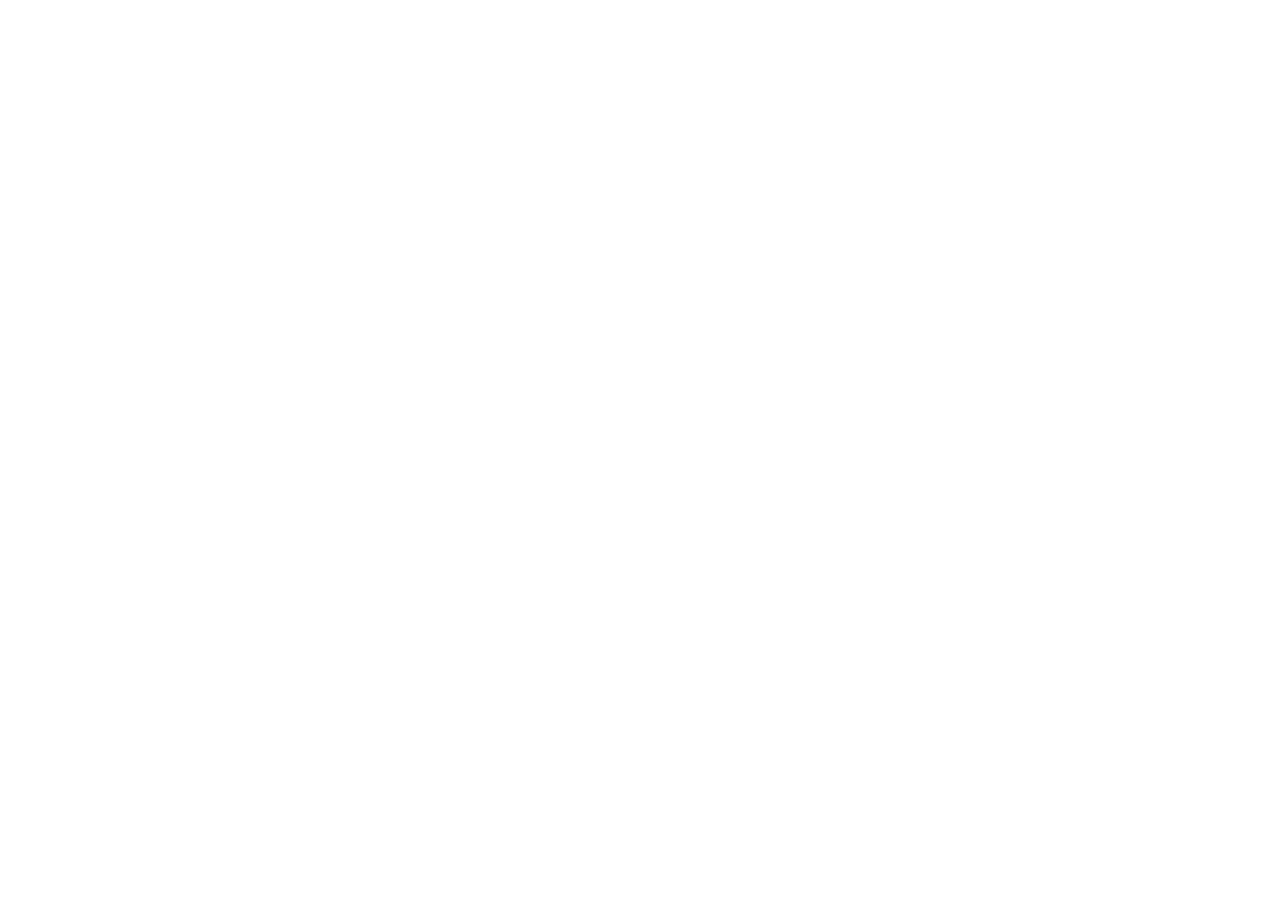
==== first.html @ 7a079f0b "Added more basic html features" ====
<!DOCTYPE html>
<html lang="en">
<head>
    <meta charset="UTF-8">
    <meta name="viewport" content="width=device-width, initial-scale=1.0">
    <title>Document</title>
</head>
<body>
    
</body>
</html>
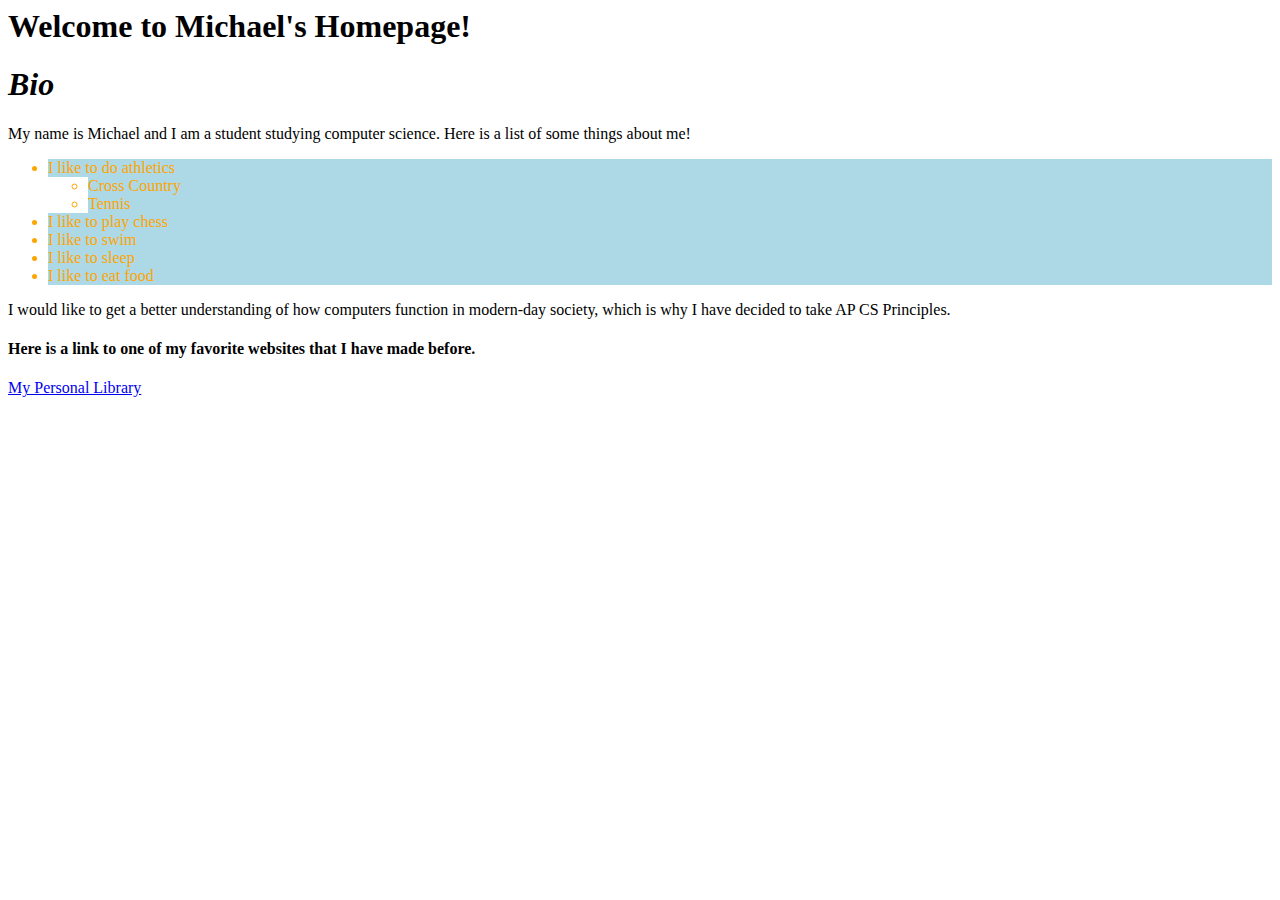
==== commit 5088b369: "Updated that the link does not work anymore." ====
--- a/first.html
+++ b/first.html
@@ -1,11 +1,34 @@
-<!DOCTYPE html>
-<html lang="en">
-<head>
-    <meta charset="UTF-8">
-    <meta name="viewport" content="width=device-width, initial-scale=1.0">
-    <title>Document</title>
-</head>
-<body>
-    
-</body>
-</html>          +<DOCTYPE! html>
+    <html lang="en"></html>
+    <html>
+        <meta charset="UTF-8">
+        <meta name="viewport" content="width=device-width, initial-scale=1.0">
+        <head> <style> li {background-color:lightblue;
+        color:orange;}
+        </style>
+            <title>Homepage</title>
+        </head>
+        <body>
+            <h1>Welcome to Michael's Homepage!</h1>
+             <p><h1><i>Bio</i></h1>
+            My name is Michael and I am a student studying computer science.
+            Here is a list of some things about me!
+            <ul>
+            <li>I like to do athletics</li>
+                <ul><li>Cross Country</li></ul>
+                <ul><li>Tennis</li></ul>
+            <li>I like to play chess</li>
+            <li>I like to swim</li>
+            <li>I like to sleep</li>
+            <li>I like to eat food</li>
+            </ul></p>
+            I would like to get a better understanding
+            of how computers function in modern-day society,
+            which is why I have decided to take AP CS Principles.
+            <h4>Here is a link to one of my favorite websites
+            that I have made before.</h4>
+             <a href ="https://codehs.com/editor/html/2266785/2843176/999054753/index.html">
+            My Personal Library
+            </a>
+        </body>
+    </html>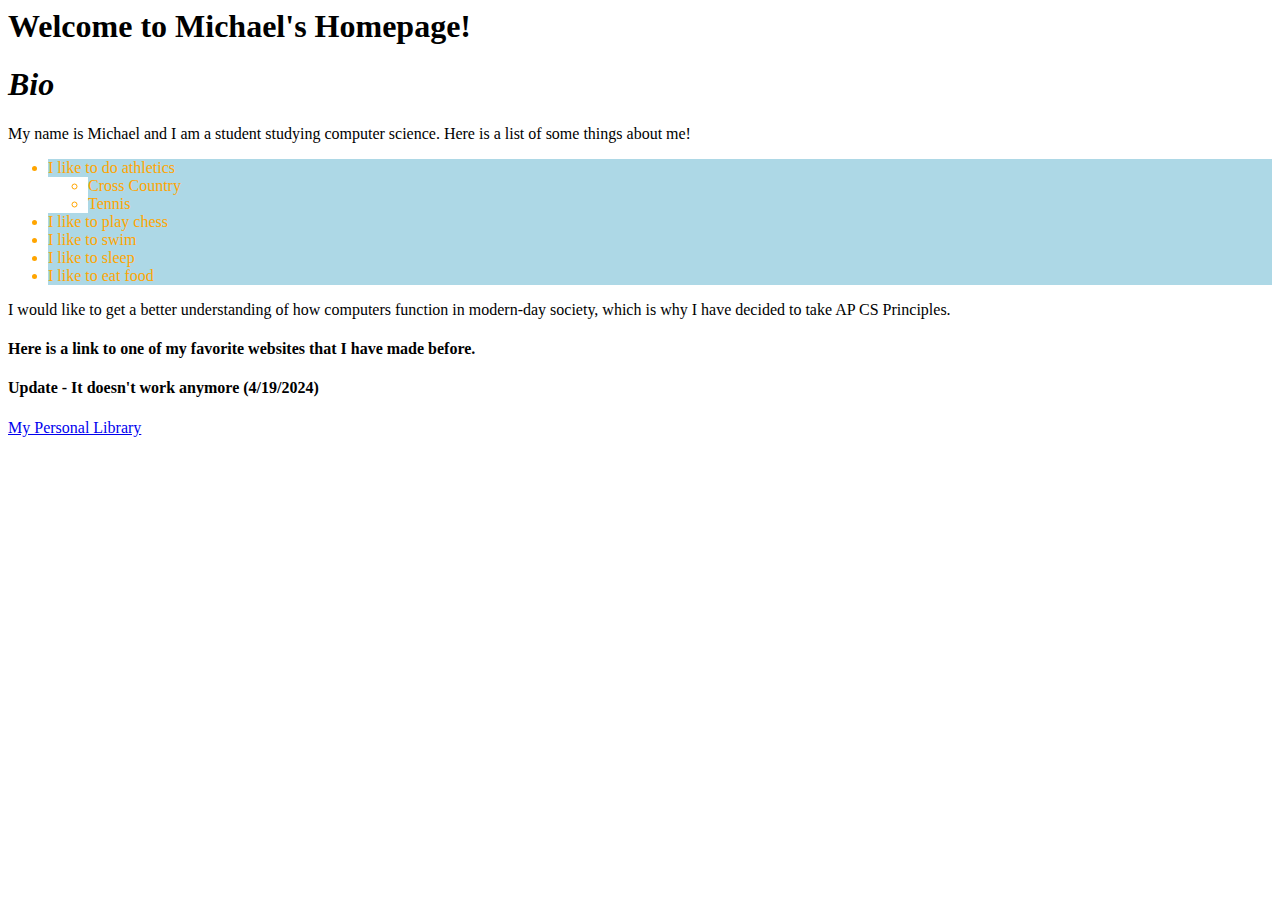
==== commit 1c5aec56: "Overhaul of the webpage" ====
--- a/first.html
+++ b/first.html
@@ -27,6 +27,7 @@
             which is why I have decided to take AP CS Principles.
             <h4>Here is a link to one of my favorite websites
             that I have made before.</h4>
+            <h4>Update - It doesn't work anymore (4/19/2024)</h4>
              <a href ="https://codehs.com/editor/html/2266785/2843176/999054753/index.html">
             My Personal Library
             </a>
